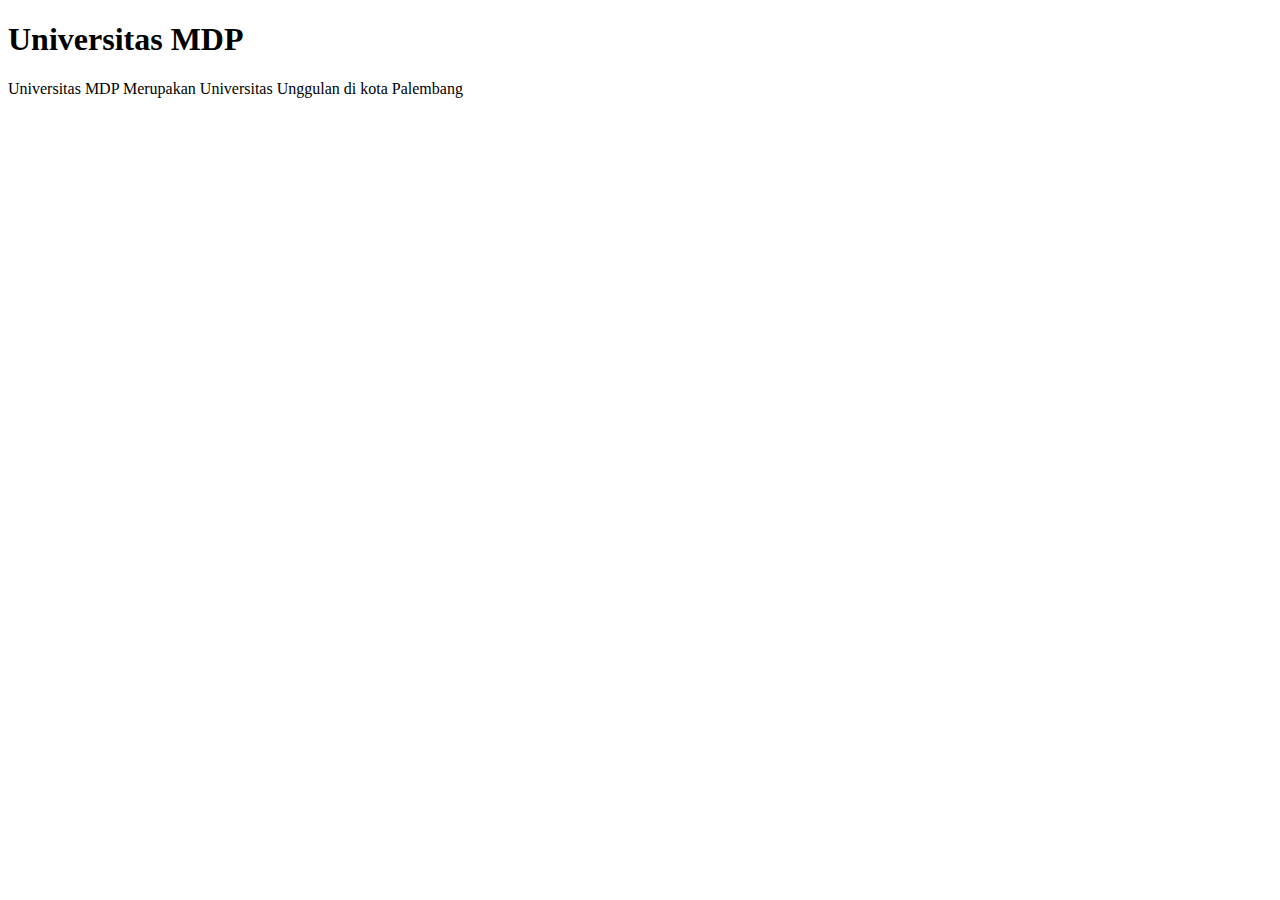
==== index.html @ 78a4ccff "Menambahkan deskripsi MDP" ====
<!DOCTYPE html>
<html lang="en">
<head>
    <meta charset="UTF-8">
    <meta name="viewport" content="width=device-width, initial-scale=1.0">
    <title>Universitas MDP</title>
</head>
<body>
    <h1>Universitas MDP</h1>
    <!-- ini Komentar -->
    <p>Universitas MDP Merupakan Universitas Unggulan di kota Palembang</p>
</body>
</html>
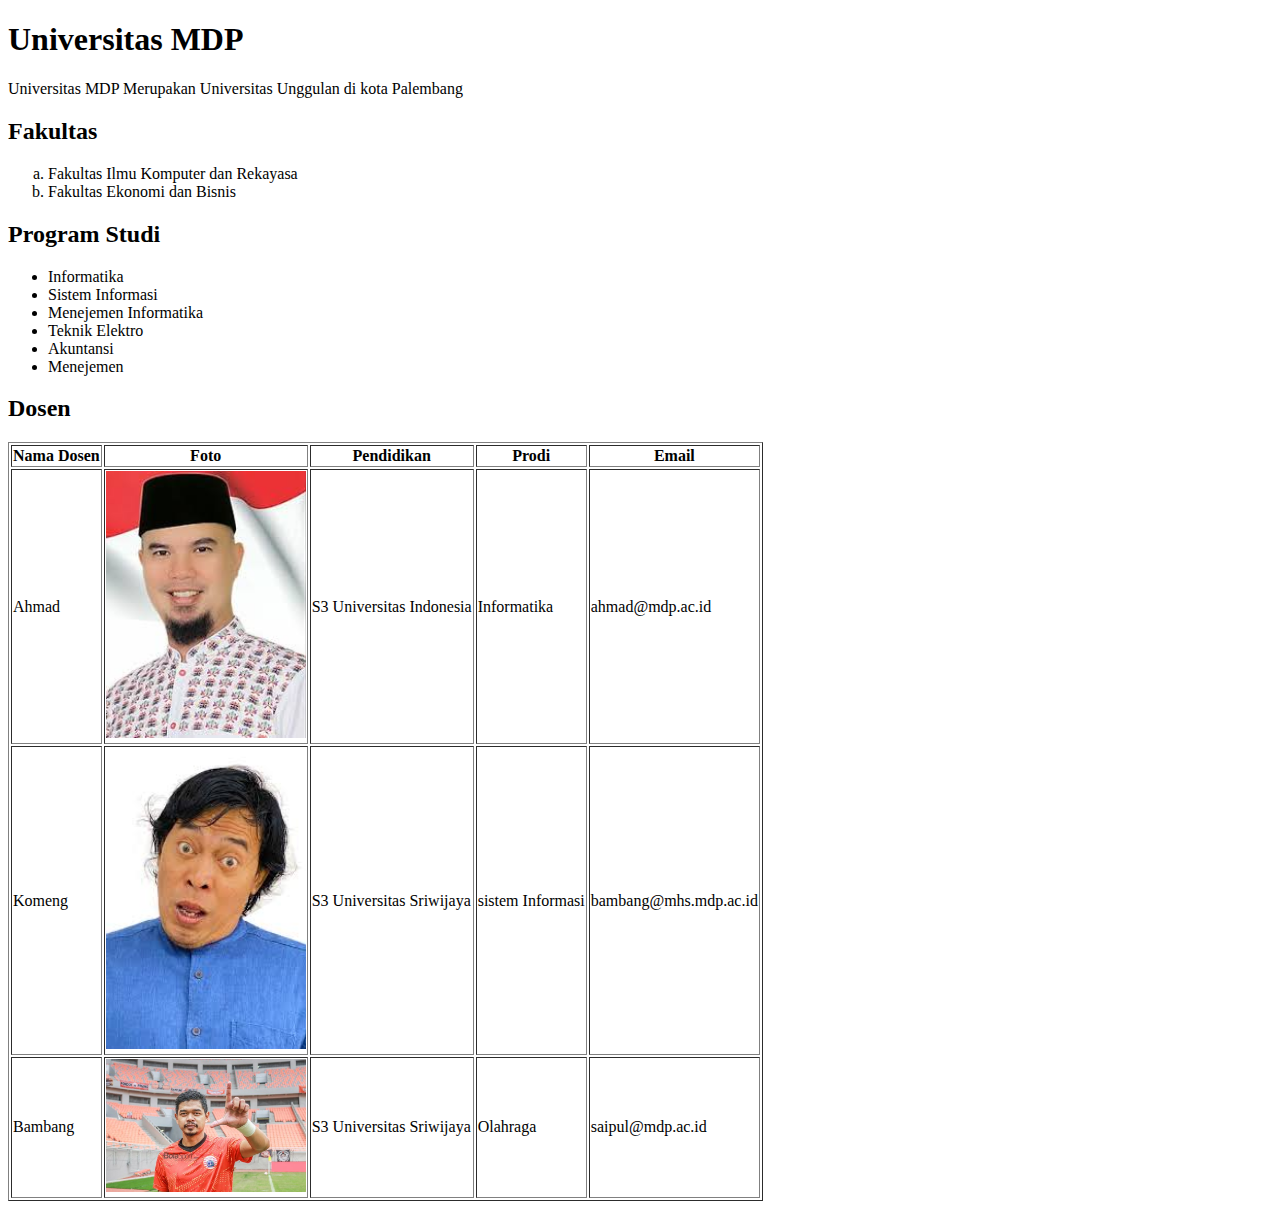
==== commit 85312576: "menambahkan list dan table" ====
--- a/index.html
+++ b/index.html
@@ -6,8 +6,60 @@
     <title>Universitas MDP</title>
 </head>
 <body>
+    <!-- Heading -->
     <h1>Universitas MDP</h1>
     <!-- ini Komentar -->
     <p>Universitas MDP Merupakan Universitas Unggulan di kota Palembang</p>
+    <h2>Fakultas</h2>
+    <!-- Menambahkan list -->
+    <!-- order List (ol) -->
+    <ol type= "a">
+        <li>Fakultas Ilmu Komputer dan Rekayasa</li>
+        <li>Fakultas Ekonomi dan Bisnis</li>
+    </ol>
+    <h2>Program Studi</h2>
+    <ul type= "swuare">
+        <li>Informatika</li>
+        <li>Sistem Informasi</li>
+        <li>Menejemen Informatika</li>
+        <li>Teknik Elektro</li>
+        <li>Akuntansi</li>
+        <li>Menejemen</li>
+    </ul>
+
+    <!-- Menambah Tabel -->
+    <h2>Dosen</h2>
+    <table border="1">
+        <tr>
+        <th>Nama Dosen</th>
+        <th width= 200px>Foto</th>
+        <th>Pendidikan</th>
+        <th>Prodi</th>
+        <th>Email</th>
+        </tr>
+        <tr>
+            <td>Ahmad</td>
+            <td><img src="img/ahmad.jpg" width="200px"></td>
+            <td>S3 Universitas Indonesia</td>
+            <td>Informatika</td>
+            <td>ahmad@mdp.ac.id</td>
+        </tr>
+        <tr>
+            <td>Komeng</td>
+            <td><img src="img/komeng.jpg" width="200px" ></td>
+            <td>S3 Universitas Sriwijaya</td>
+            <td>sistem Informasi</td>
+            <td>bambang@mhs.mdp.ac.id</td>
+        </tr>
+        <tr>
+            <td>Bambang</td>
+            <td><img src="img/bambang.jpg"" alt=""width="200px"></td>
+            <td>S3 Universitas Sriwijaya</td>
+            <td>Olahraga</td>
+            <td>saipul@mdp.ac.id</td>
+        </tr>
+
+        
+    </table>
 </body>
 </html>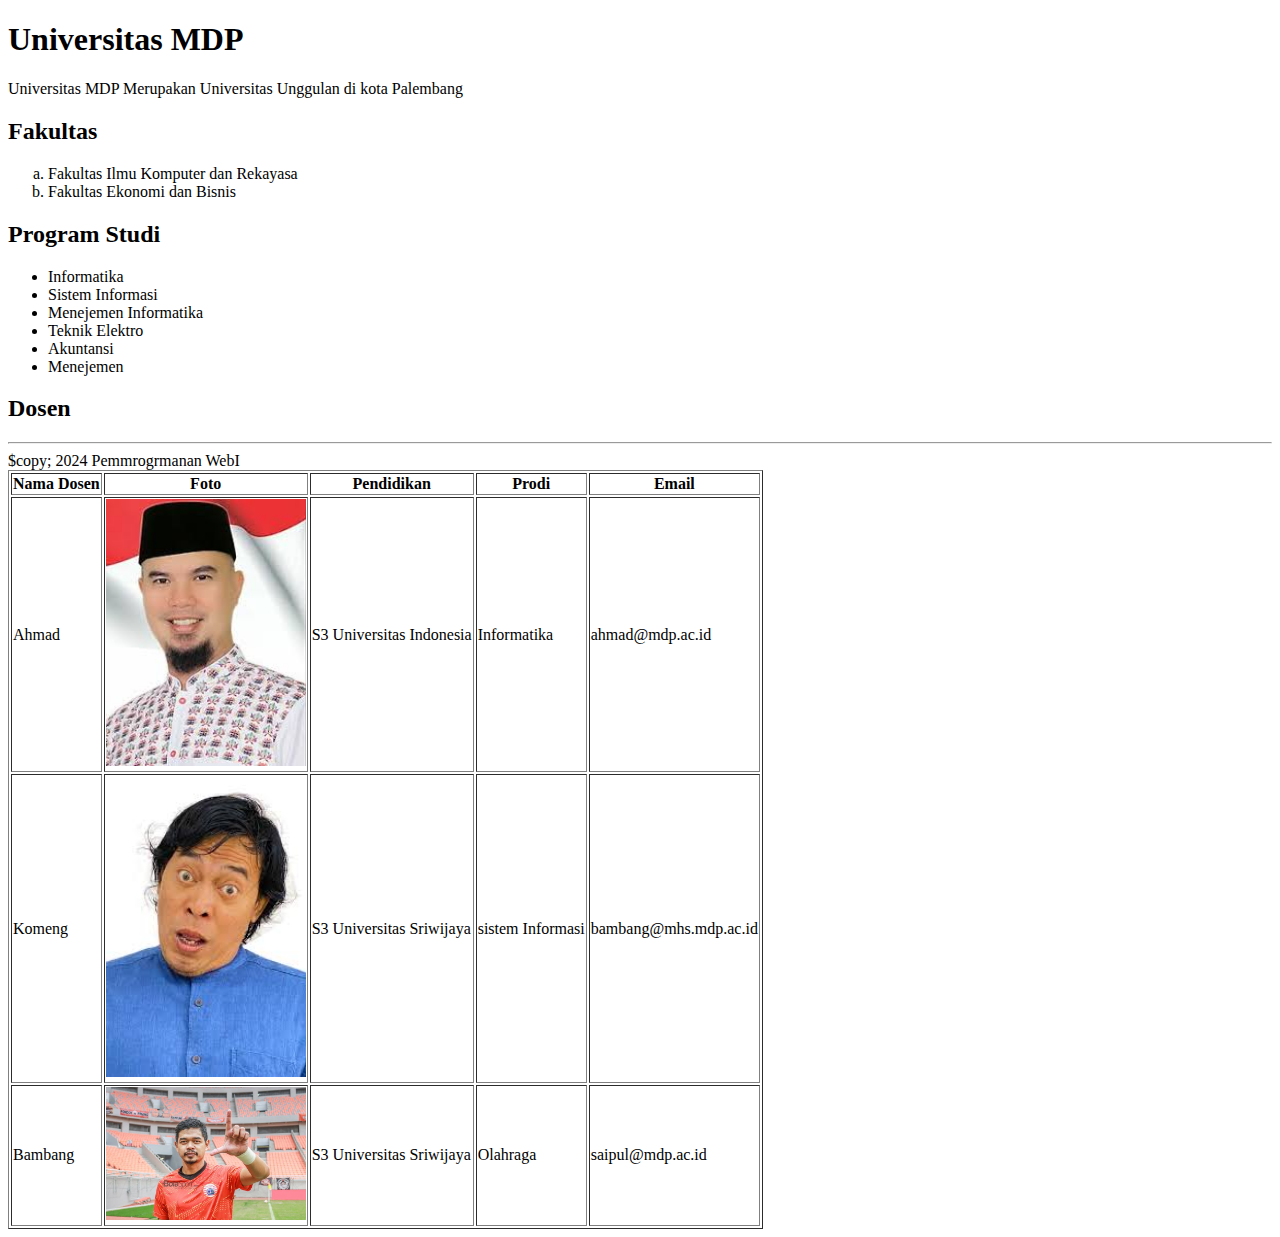
==== commit d2c2025c: "menambahkan footer" ====
--- a/index.html
+++ b/index.html
@@ -58,8 +58,9 @@
             <td>Olahraga</td>
             <td>saipul@mdp.ac.id</td>
         </tr>
-
         
+        <hr>
+        $copy; 2024 Pemmrogrmanan WebI
     </table>
 </body>
 </html>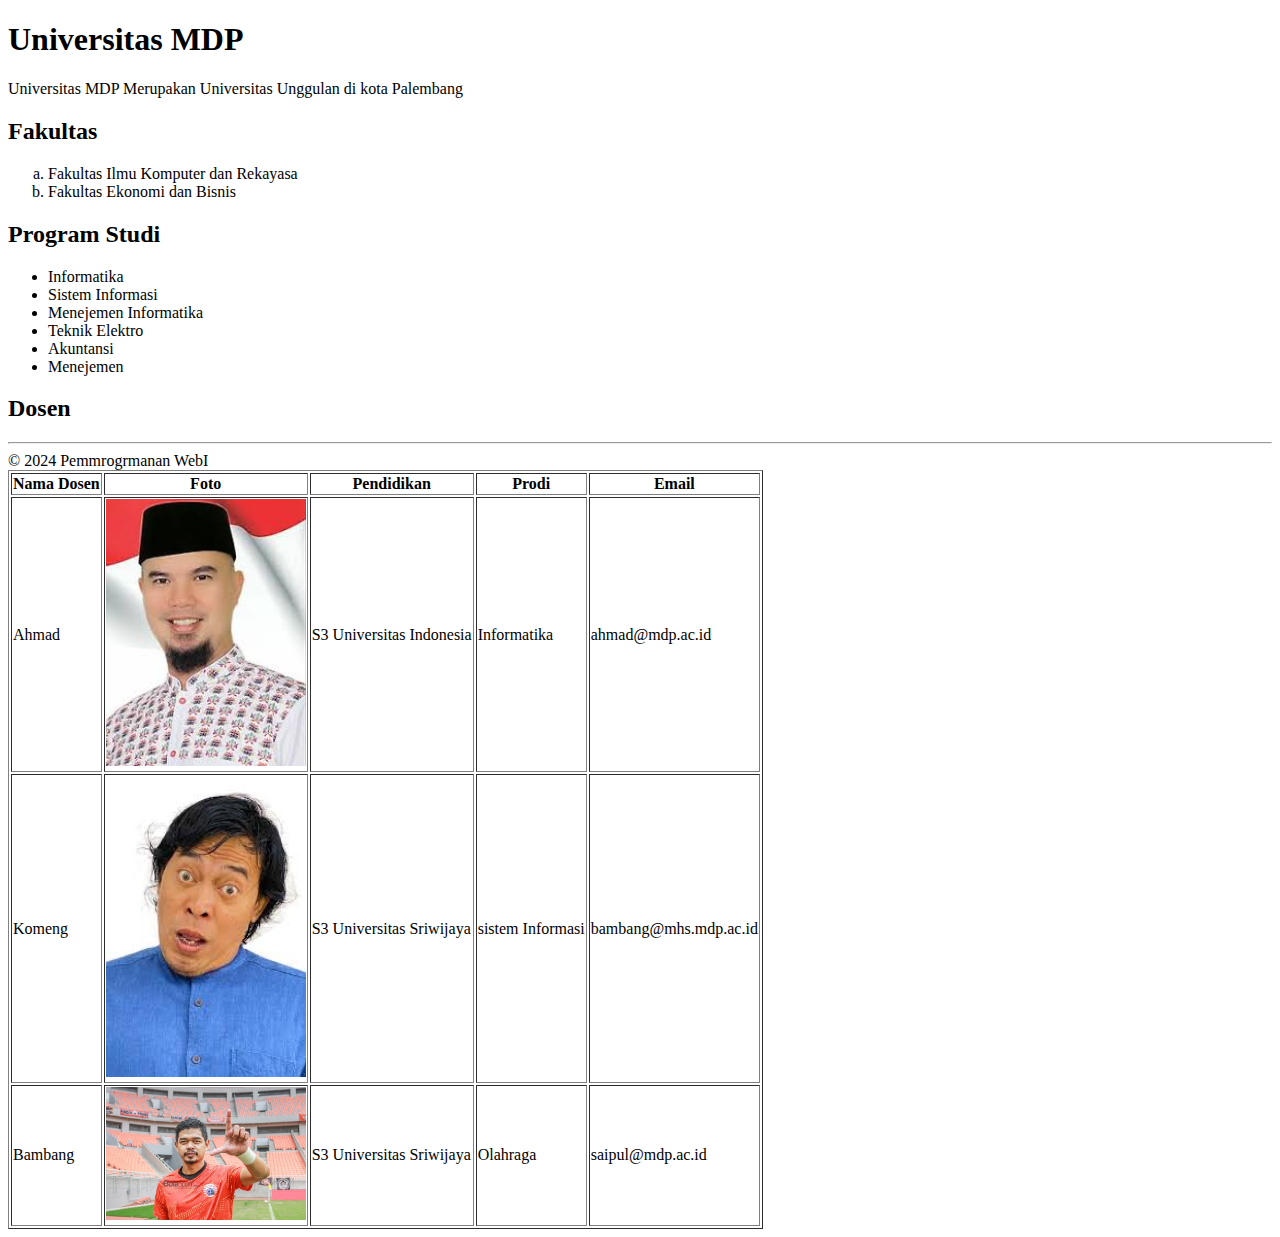
==== commit 3497a928: "memperbaiki footer" ====
--- a/index.html
+++ b/index.html
@@ -60,7 +60,7 @@
         </tr>
         
         <hr>
-        $copy; 2024 Pemmrogrmanan WebI
+        &copy; 2024 Pemmrogrmanan WebI
     </table>
 </body>
 </html>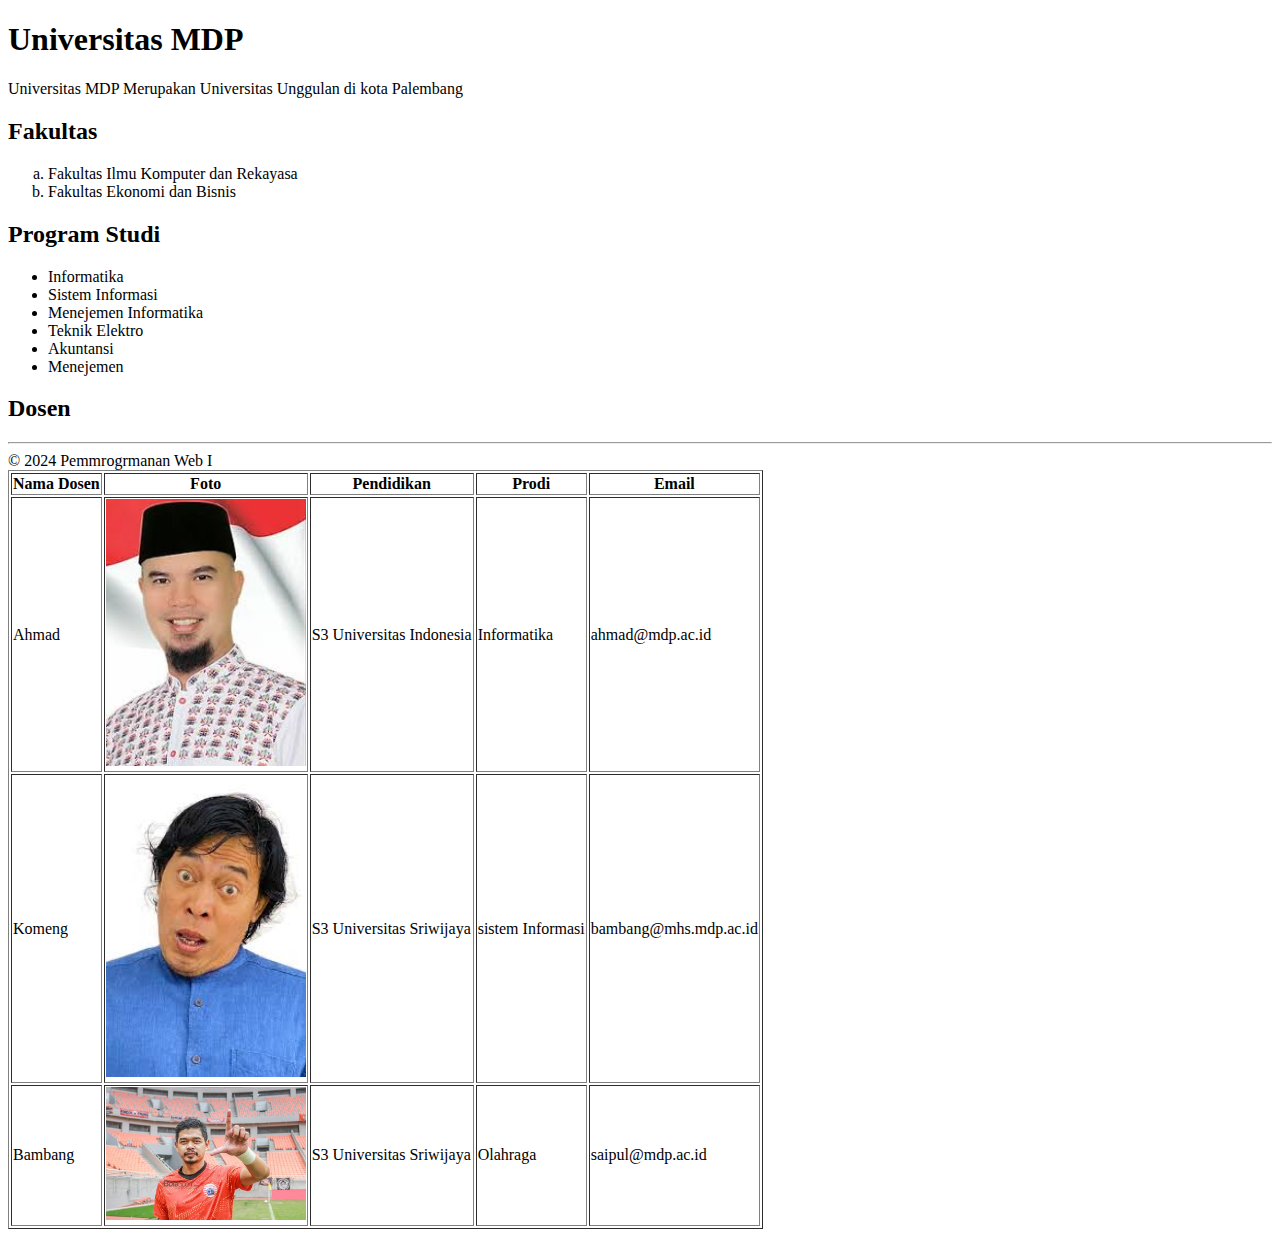
==== commit 1a8b8b53: "Update index.html" ====
--- a/index.html
+++ b/index.html
@@ -60,7 +60,7 @@
         </tr>
         
         <hr>
-        &copy; 2024 Pemmrogrmanan WebI
+        &copy; 2024 Pemmrogrmanan Web I
     </table>
 </body>
 </html>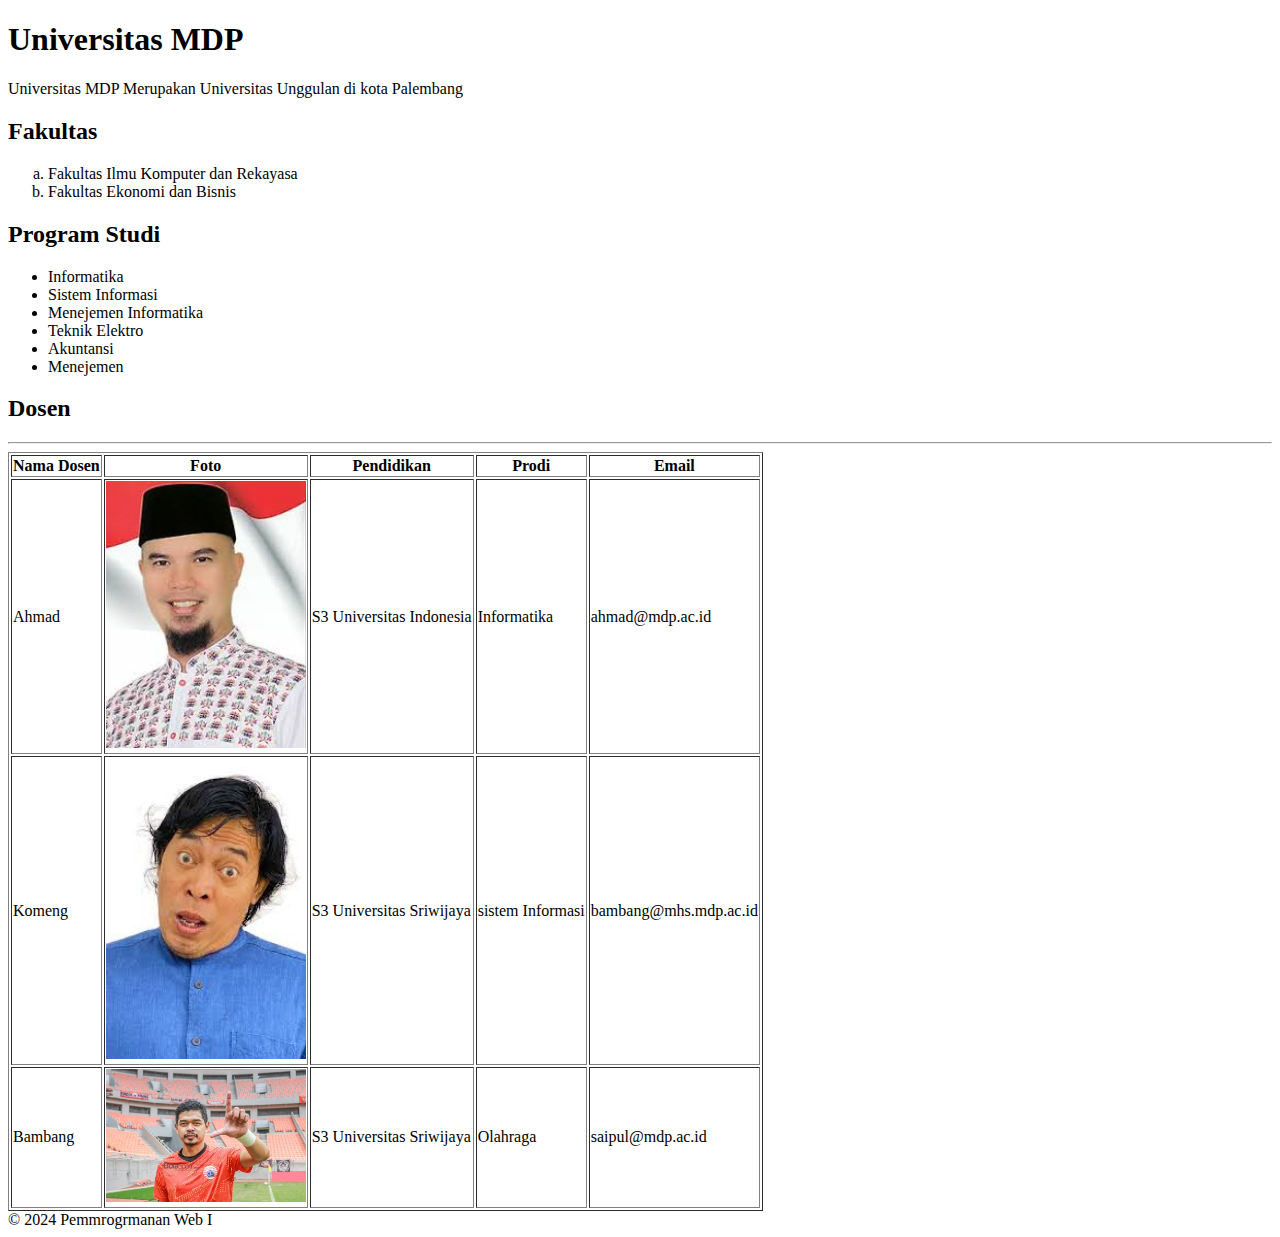
==== commit e392b01f: "Update index.html" ====
--- a/index.html
+++ b/index.html
@@ -60,7 +60,7 @@
         </tr>
         
         <hr>
-        &copy; 2024 Pemmrogrmanan Web I
-    </table>
+       
+    </table> &copy; 2024 Pemmrogrmanan Web I
 </body>
 </html>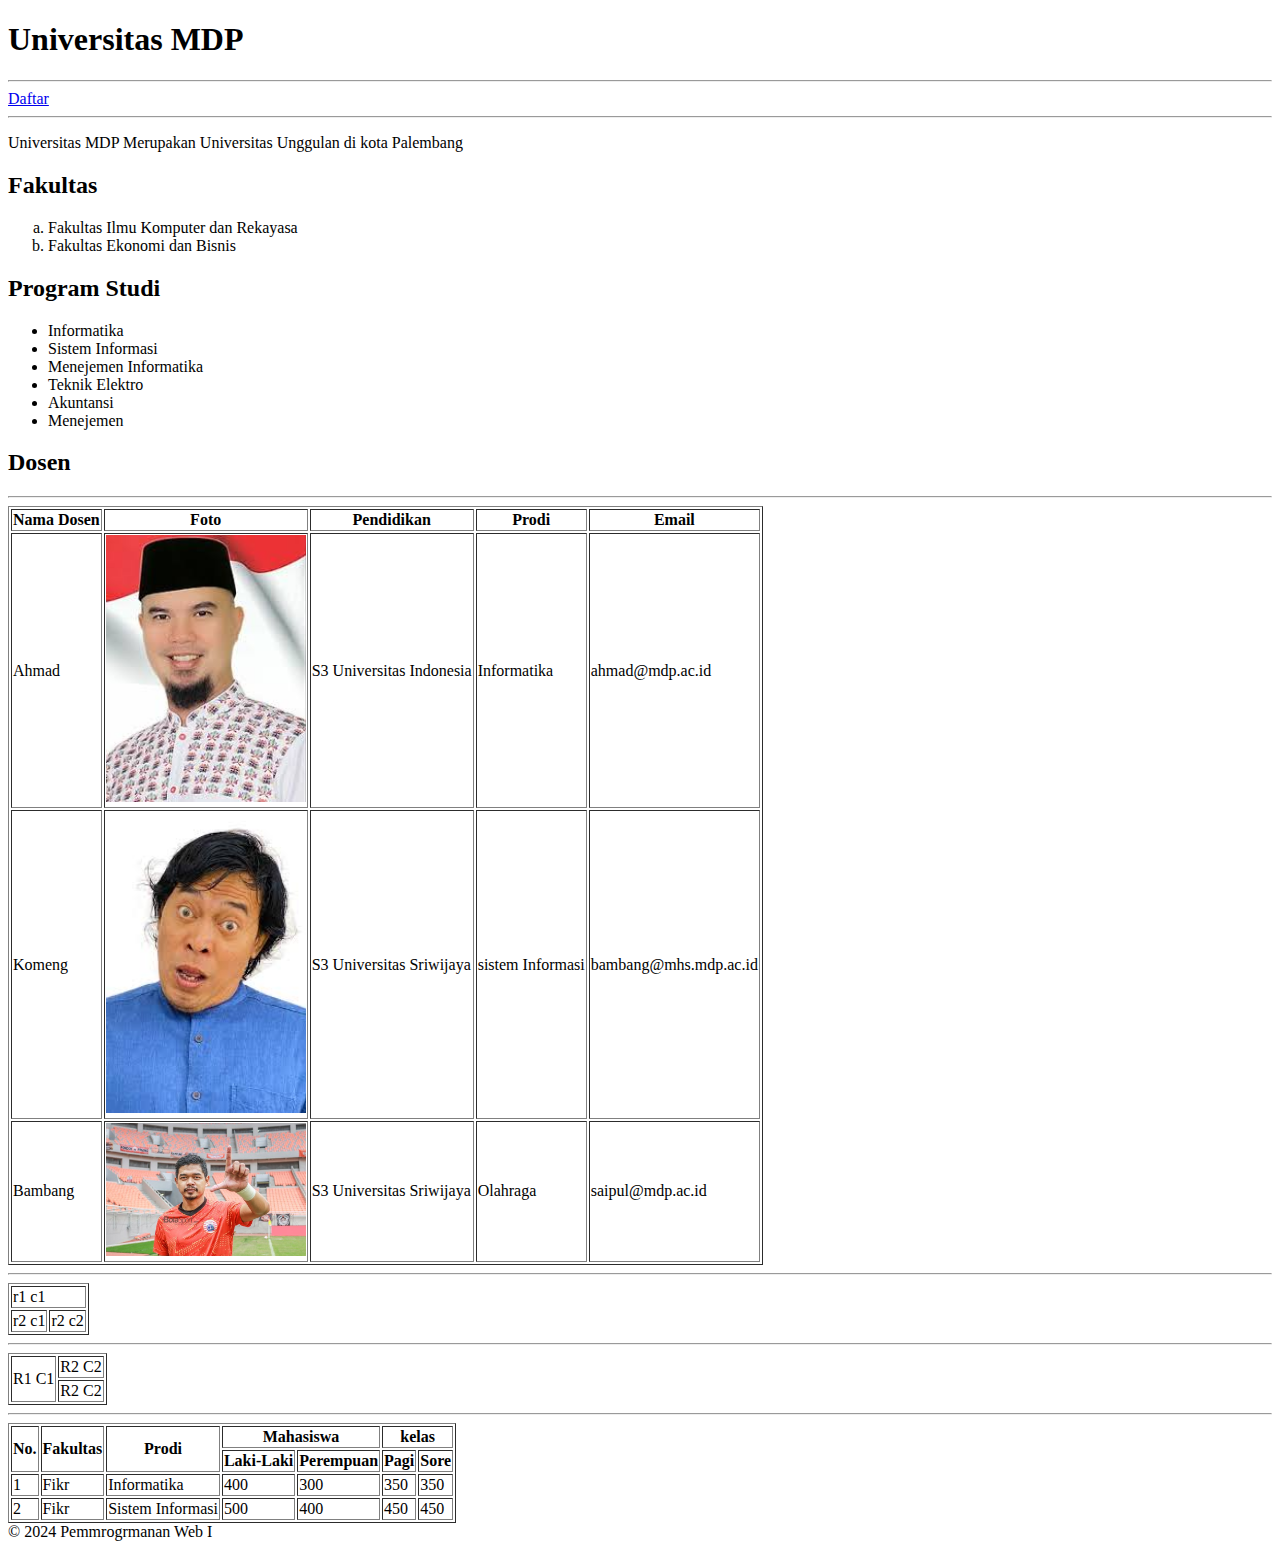
==== commit 01202082: "membuat forum daftar" ====
--- a/index.html
+++ b/index.html
@@ -8,6 +8,9 @@
 <body>
     <!-- Heading -->
     <h1>Universitas MDP</h1>
+    <hr>
+    <a href="daftar.html">Daftar</a>
+    <hr>
     <!-- ini Komentar -->
     <p>Universitas MDP Merupakan Universitas Unggulan di kota Palembang</p>
     <h2>Fakultas</h2>
@@ -58,9 +61,65 @@
             <td>Olahraga</td>
             <td>saipul@mdp.ac.id</td>
         </tr>
-        
         <hr>
-       
-    </table> &copy; 2024 Pemmrogrmanan Web I
+    </table>
+
+    <hr>
+    <!-- Colspan -->
+    <table border="1px">
+        <tr>
+            <td colspan="2">r1 c1</td>
+        </tr>
+        <tr>
+            <td>r2 c1</td>
+            <td>r2 c2</td>
+        </tr>
+    </table>
+    <hr>
+    <!-- Rowspan -->
+    <table border="1px">
+        <tr>
+            <td rowspan="2">R1 C1</td>
+            <td>R2 C2</td>
+        </tr>
+        <tr>
+            <td>R2 C2</td>
+        </tr>
+    </table>
+    <hr>
+    <table border="1px">
+        <tr>
+            <th rowspan="2", colspan="2">No. </th>
+            <th rowspan="2", colspan="2">Fakultas</th>
+            <th rowspan="2", colspan="2">Prodi</th>
+            <th colspan="2">Mahasiswa</th>
+            <th colspan="2">kelas</th>
+        </tr>
+        <tr>
+            <th>Laki-Laki</th>
+            <th>Perempuan</th>
+            <th>Pagi</th>
+            <th>Sore</th>
+        </tr>
+        <tr>
+            <td colspan="2">1</td>
+            <td colspan="2">Fikr</td>
+            <td colspan="2">Informatika</td>
+            <td>400</td>
+            <td>300</td>
+            <td>350</td>
+            <td>350</td>
+        </tr>
+        <tr>
+            <td colspan="2">2</td>
+            <td colspan="2">Fikr</td>
+            <td colspan="2">Sistem Informasi</td>
+            <td>500</td>
+            <td>400</td>
+            <td>450</td>
+            <td>450</td>
+        </tr>
+    </table>
+    &copy; 2024 Pemmrogrmanan Web I
 </body>
 </html>